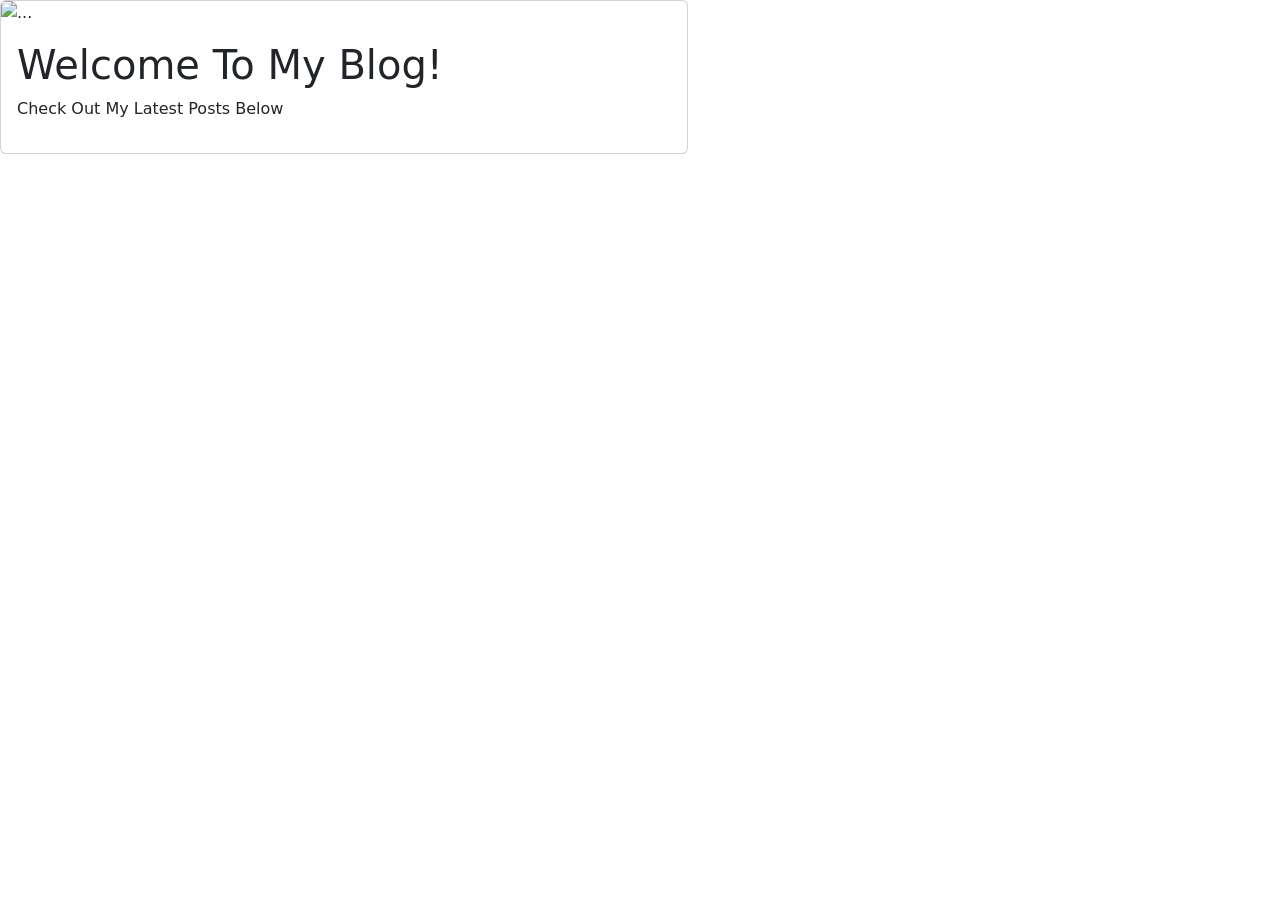
==== index.html @ 30c71403 "added files and did some trial and error" ====
<!DOCTYPE html>
<html lang="en">
<head>
    <link href="https://cdn.jsdelivr.net/npm/bootstrap@5.3.0/dist/css/bootstrap.min.css" rel="stylesheet">
    <meta charset="UTF-8">
    <meta name="viewport" content="width=device-width, initial-scale=1.0">
    <title>Mockup Bootstrap</title>
    <div class="card" class="posi"  style="width: 43rem;">
        <img src="" class="card-img-top" alt="...">
        <div class="card-body">
            <h1 class="card-text">Welcome To My Blog!<br></h1>
            <p>Check Out My Latest Posts Below</p>
        </div>
    </div>
    </head>
<body>










   <main></main> 
<footer></footer>
<script src="https://cdn.jsdelivr.net/npm/bootstrap@5.3.0/dist/js/bootstrap.bundle.min.js"></script>
</body>
</html>
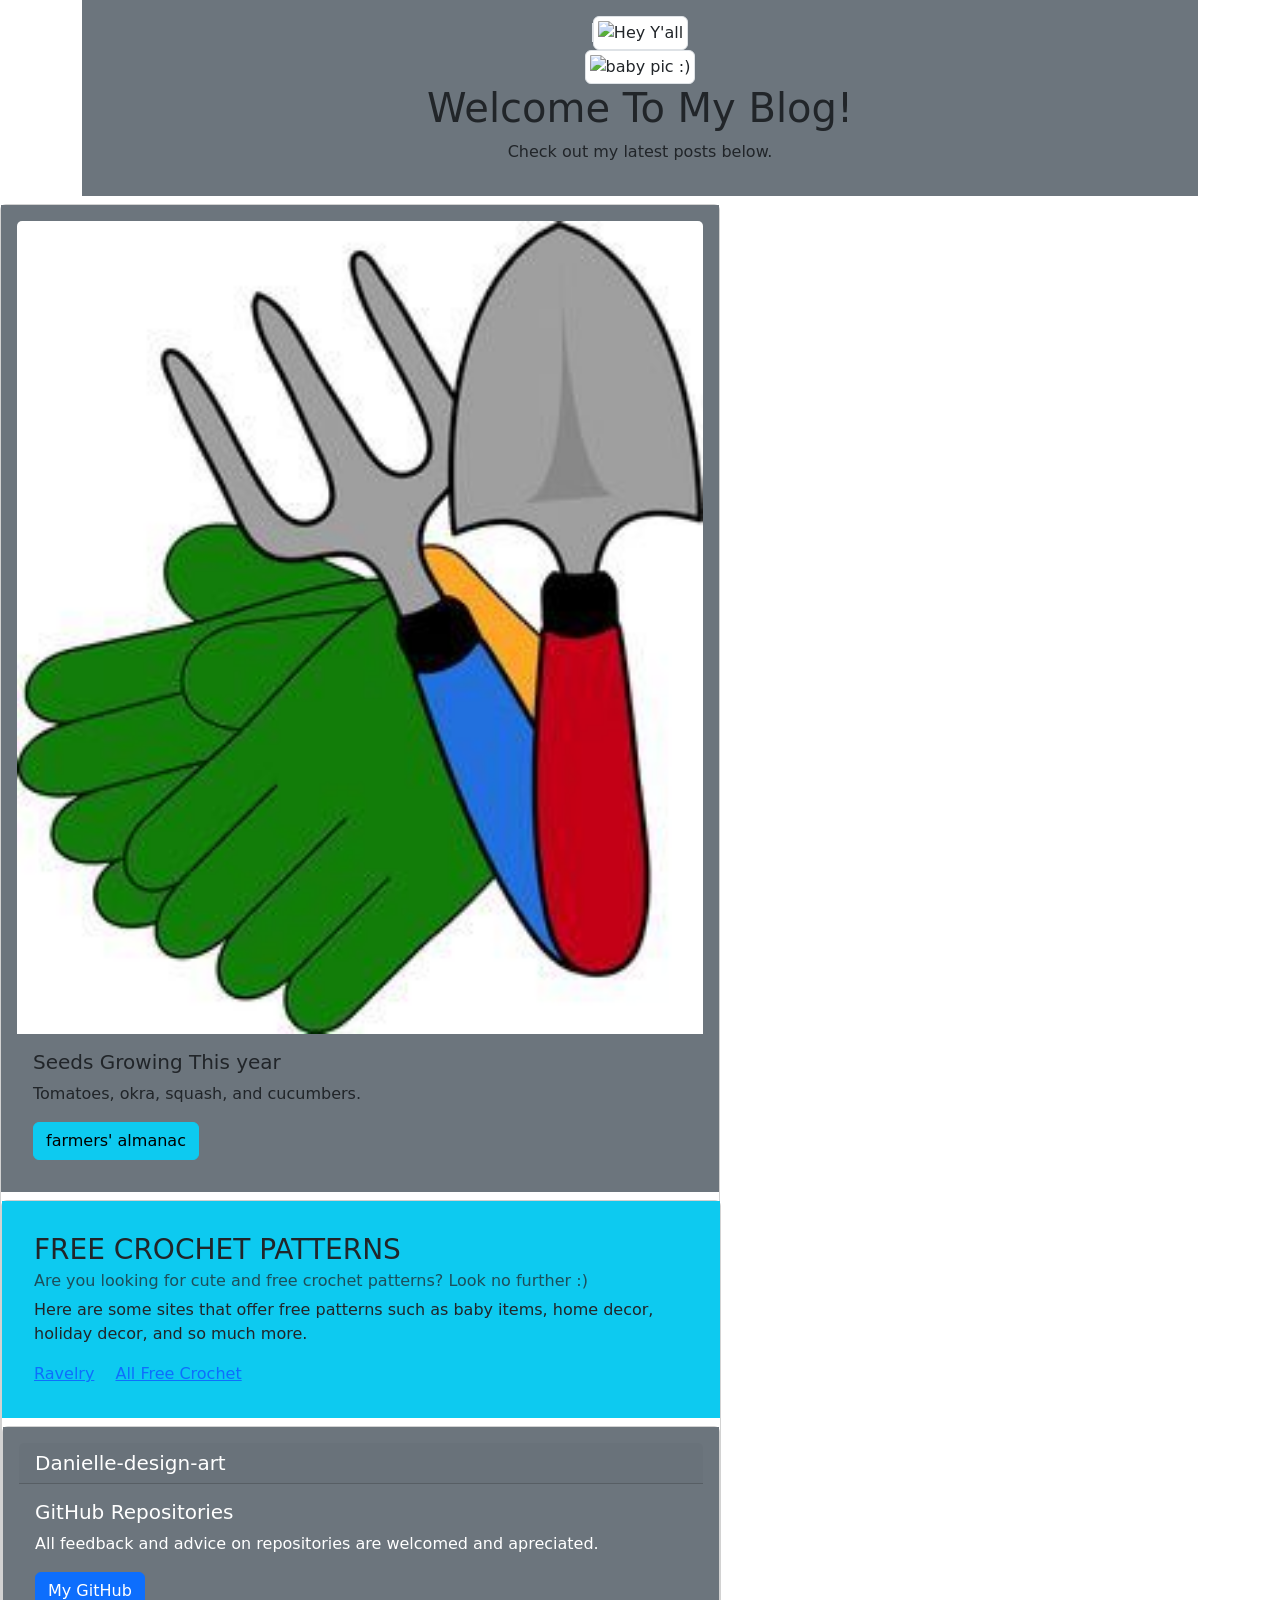
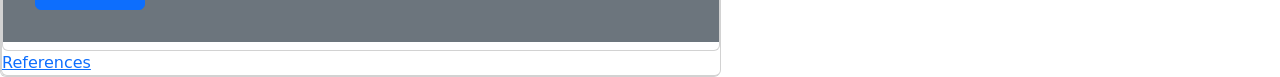
==== commit 3bbda78d: "added 3 cards and images" ====
--- a/index.html
+++ b/index.html
@@ -1,31 +1,80 @@
 <!DOCTYPE html>
 <html lang="en">
-<head>
-    <link href="https://cdn.jsdelivr.net/npm/bootstrap@5.3.0/dist/css/bootstrap.min.css" rel="stylesheet">
-    <meta charset="UTF-8">
-    <meta name="viewport" content="width=device-width, initial-scale=1.0">
+  <head>
+    <link rel="stylesheet" href="style.css"/>
+    <link
+      href="https://cdn.jsdelivr.net/npm/bootstrap@5.3.0/dist/css/bootstrap.min.css"
+      rel="stylesheet"
+    />
+    <meta charset="UTF-8" />
+    <meta name="viewport" content="width=device-width, initial-scale=1.0" />
     <title>Mockup Bootstrap</title>
-    <div class="card" class="posi"  style="width: 43rem;">
-        <img src="" class="card-img-top" alt="...">
+
+    <div class="container text-center">
+      <div class="row align-items-start">
+        <div class="col" bg>
+          <div class="p-3 mb-2 bg-secondary">
+            <span class="border-start"></span>
+            <img
+              src="https://www.freepik.com/premium-vector/hey-yall_37872724.htm?sign-up=google"
+              class="img-thumbnail"
+              max-width="100px"
+              max-height="75px"
+              alt="Hey Y'all"
+            /><br>
+            <picture>
+                <source srcset="..." type="image/svg+xml">
+                <img src="C:\Users\danie\Pictures\anna.png" class="img-fluid img-thumbnail" alt="baby pic :)">
+              </picture>
+            <h1>Welcome To My Blog!</h1>
+            <p>Check out my latest posts below.</p>
+          </div>
+        </div>
+      </div>
+    </div>
+
+    <div class="card" style="width: 45rem;">
+        <div class="p-3 mb-2 bg-secondary">
+        <img src="Free garden clip art gardening tools clip art images gardening.jpg" max-width= 12rem max-height="12rem" class="card-img-top" alt="garden tools">
         <div class="card-body">
-            <h1 class="card-text">Welcome To My Blog!<br></h1>
-            <p>Check Out My Latest Posts Below</p>
+          <h5 class="card-title">Seeds Growing This year</h5>
+          <p class="card-text">Tomatoes, okra, squash, and cucumbers.</p>
+          <a href="https://www.farmersalmanac.com/" class="btn btn-info">farmers' almanac</a>
         </div>
+        </div>
+      
+
+      <div class="card" style="width: 45rem;">
+        <div class="p-3 mb-2 bg-info">
+        <div class="card-body">
+          <h3 class="card-title">FREE CROCHET PATTERNS</h3>
+          <h6 class="card-subtitle mb-2 text-body-secondary">Are you looking for cute and free crochet patterns? Look no further :)</h6>
+          <p class="card-text">Here are some sites that offer free patterns such as baby items, home decor, holiday decor, and so much more.</p>
+          <a href="https://www.ravelry.com/account/login" class="card-link">Ravelry</a>
+          <a href="https://www.allfreecrochet.com/" class="card-link">All Free Crochet</a>
+        </div>
+      </div
     </div>
-    </head>
-<body>
 
 
-
-
-
-
-
-
-
-
-   <main></main> 
-<footer></footer>
-<script src="https://cdn.jsdelivr.net/npm/bootstrap@5.3.0/dist/js/bootstrap.bundle.min.js"></script>
-</body>
-</html>+    <div class="card">
+        <div class="p-3 mb-2 bg-secondary text-white">
+        <h5 class="card-header">Danielle-design-art</h5>
+        <div class="card-body">
+          <h5 class="card-title">GitHub Repositories</h5>
+          <p class="card-text">All feedback and advice on repositories are welcomed and apreciated.</p>
+          <a href="https://github.com/Danielle-design-art" class="btn btn-primary">My GitHub</a>
+        </div>
+      </div>
+    </div>
+</head>
+  <body>
+    <main></main>
+    <footer></footer>
+    <script src="https://cdn.jsdelivr.net/npm/bootstrap@5.3.0/dist/js/bootstrap.bundle.min.js"></script>
+    <nav text-align: center>
+      
+      <a href="references.html">References</a>
+    </nav>
+  </body>
+</html>
--- a/style.css
+++ b/style.css
@@ -0,0 +1,5 @@
+.card {
+  color: $yellow-300;
+  background-color: $indigo-900;
+
+}
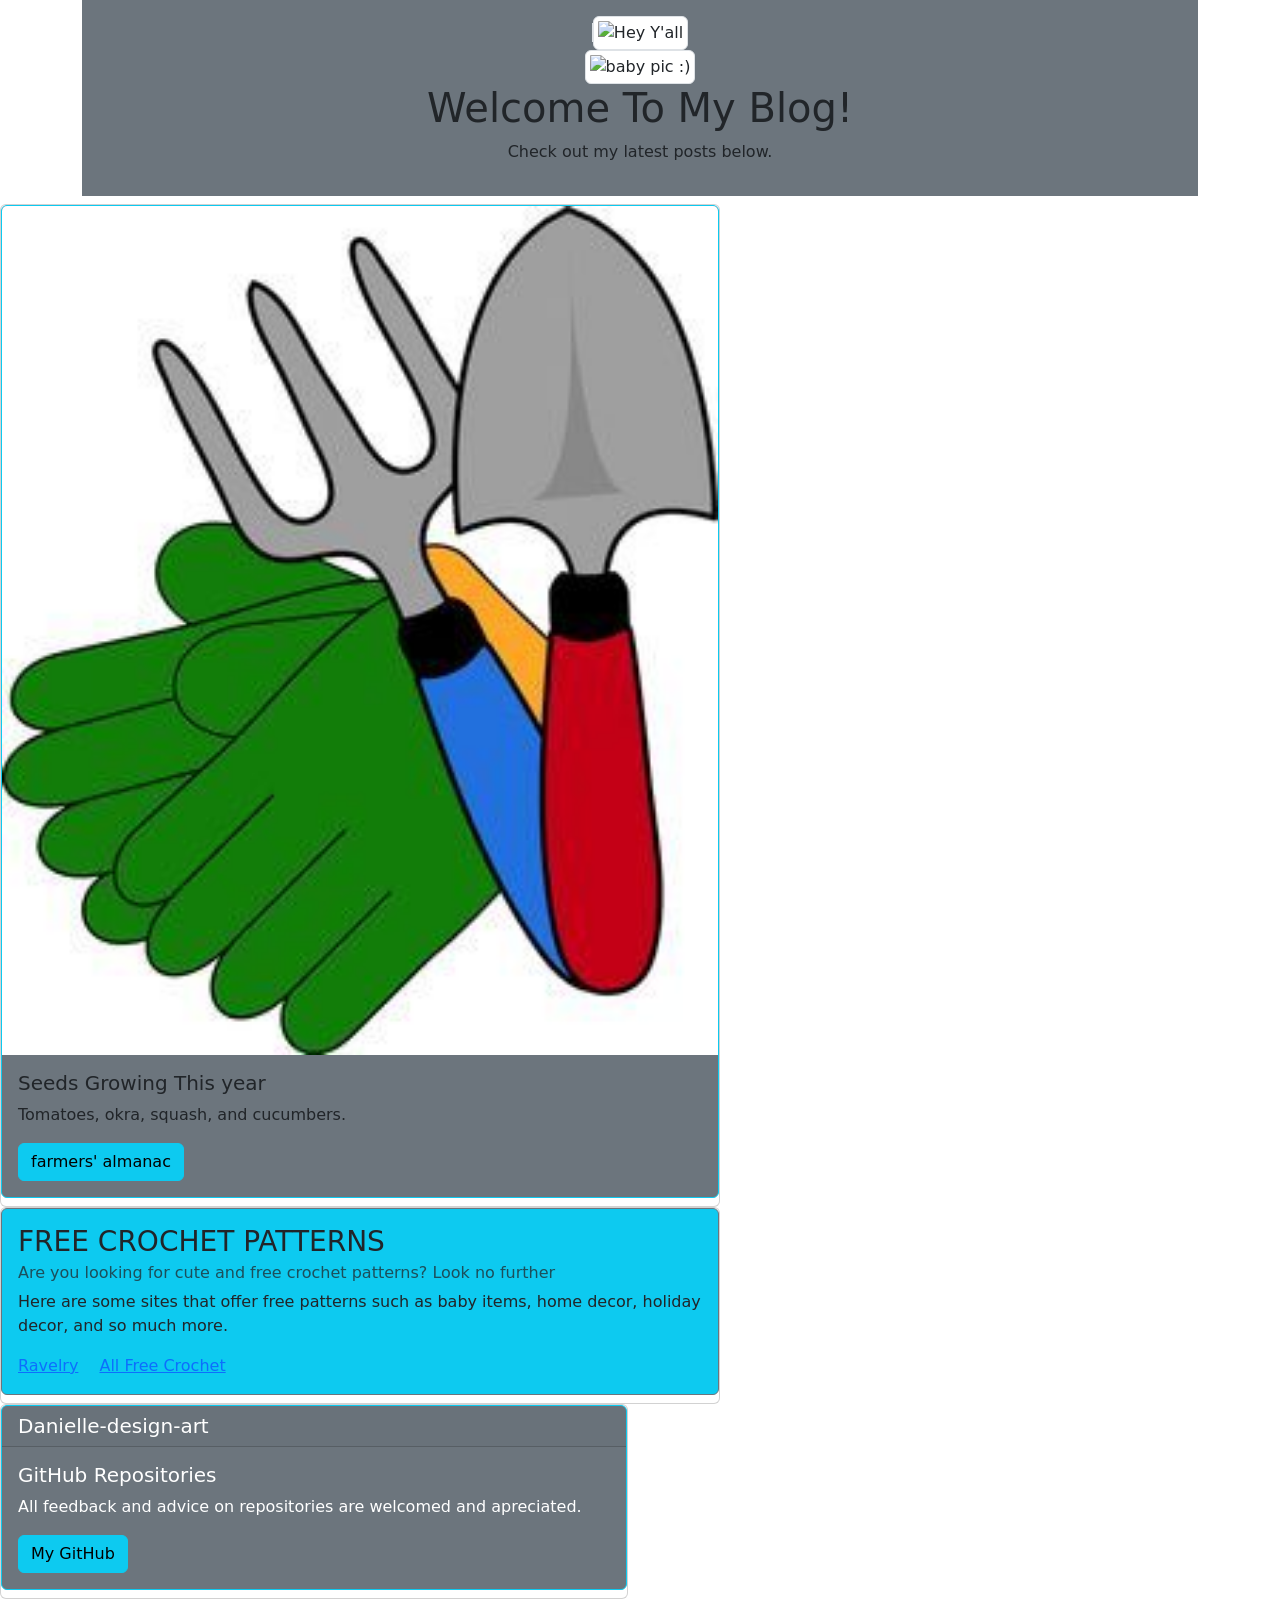
==== commit b43b25a4: "attempted to set layout" ====
--- a/index.html
+++ b/index.html
@@ -33,8 +33,11 @@
       </div>
     </div>
 
-    <div class="card" style="width: 45rem;">
-        <div class="p-3 mb-2 bg-secondary">
+
+    <div class="row row-cols-1 row-cols-md-2 g-4">
+        <div class="col">
+        <div class="card" style="width: 45rem;">
+        <div class="card border-info mb-2 bg-secondary">
         <img src="Free garden clip art gardening tools clip art images gardening.jpg" max-width= 12rem max-height="12rem" class="card-img-top" alt="garden tools">
         <div class="card-body">
           <h5 class="card-title">Seeds Growing This year</h5>
@@ -42,31 +45,36 @@
           <a href="https://www.farmersalmanac.com/" class="btn btn-info">farmers' almanac</a>
         </div>
         </div>
-      
+    </div>
 
-      <div class="card" style="width: 45rem;">
-        <div class="p-3 mb-2 bg-info">
+    <div class="col">
+    <div class="card" style="width: 45rem;">
+        <div class="card border-secondary mb-2 bg-info">
         <div class="card-body">
           <h3 class="card-title">FREE CROCHET PATTERNS</h3>
-          <h6 class="card-subtitle mb-2 text-body-secondary">Are you looking for cute and free crochet patterns? Look no further :)</h6>
+          <h6 class="card-subtitle mb-2 text-body-secondary">Are you looking for cute and free crochet patterns? Look no further</h6>
           <p class="card-text">Here are some sites that offer free patterns such as baby items, home decor, holiday decor, and so much more.</p>
           <a href="https://www.ravelry.com/account/login" class="card-link">Ravelry</a>
           <a href="https://www.allfreecrochet.com/" class="card-link">All Free Crochet</a>
         </div>
       </div
+     </div>
     </div>
 
-
+   
+    <div class="col">
     <div class="card">
-        <div class="p-3 mb-2 bg-secondary text-white">
+        <div class="card border-info mb-2 bg-secondary text-white">
         <h5 class="card-header">Danielle-design-art</h5>
         <div class="card-body">
           <h5 class="card-title">GitHub Repositories</h5>
           <p class="card-text">All feedback and advice on repositories are welcomed and apreciated.</p>
-          <a href="https://github.com/Danielle-design-art" class="btn btn-primary">My GitHub</a>
+          <a href="https://github.com/Danielle-design-art" class="btn btn-info">My GitHub</a>
         </div>
       </div>
     </div>
+  </div>
+
 </head>
   <body>
     <main></main>
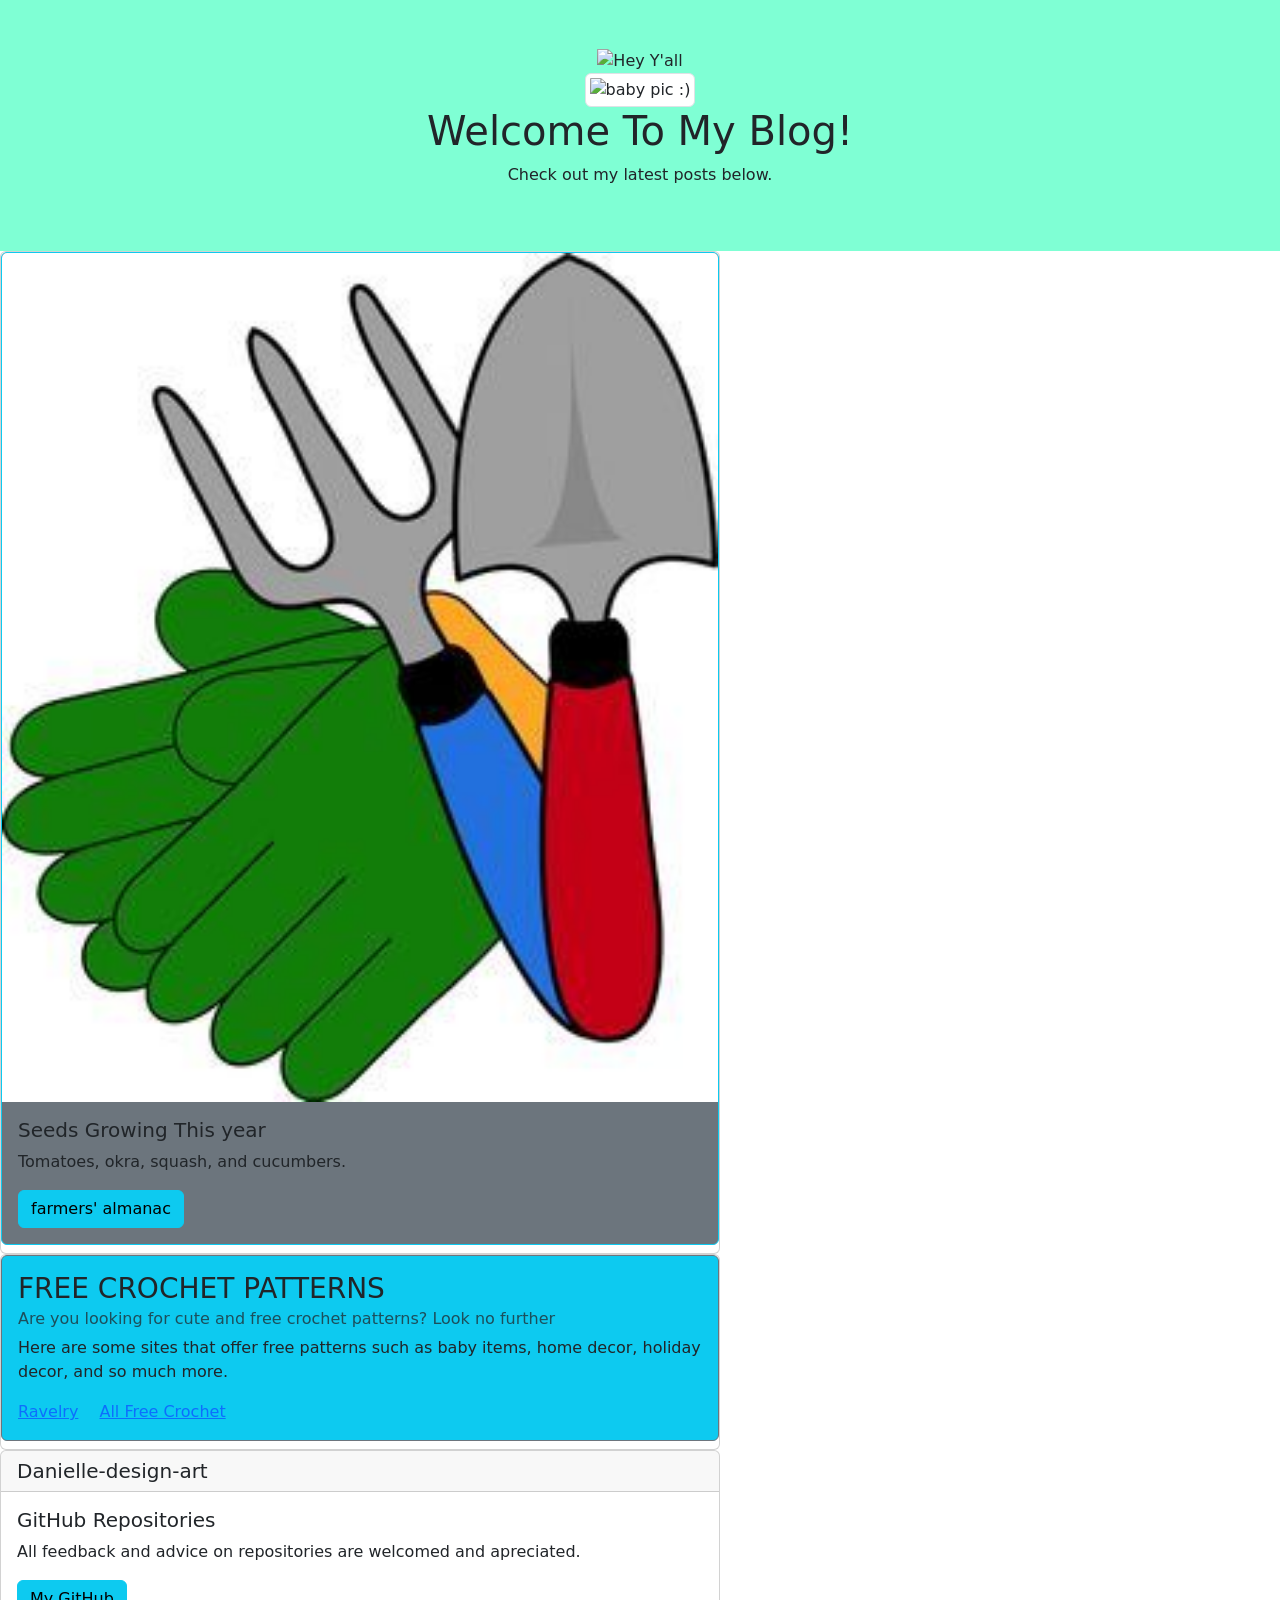
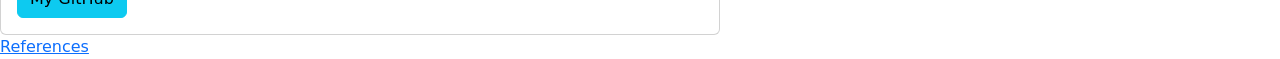
==== commit cab72835: "." ====
--- a/index.html
+++ b/index.html
@@ -10,29 +10,22 @@
     <meta name="viewport" content="width=device-width, initial-scale=1.0" />
     <title>Mockup Bootstrap</title>
 
-    <div class="container text-center">
-      <div class="row align-items-start">
-        <div class="col" bg>
-          <div class="p-3 mb-2 bg-secondary">
-            <span class="border-start"></span>
+    <section style="background-color: aquamarine;">
+    <div class="container-fluid text-center py-5">
             <img
               src="https://www.freepik.com/premium-vector/hey-yall_37872724.htm?sign-up=google"
-              class="img-thumbnail"
               max-width="100px"
               max-height="75px"
               alt="Hey Y'all"
             /><br>
             <picture>
-                <source srcset="..." type="image/svg+xml">
+                <source srcset="C:\Users\danie\Pictures\anna.png" type="image/svg+xml">
                 <img src="C:\Users\danie\Pictures\anna.png" class="img-fluid img-thumbnail" alt="baby pic :)">
               </picture>
             <h1>Welcome To My Blog!</h1>
             <p>Check out my latest posts below.</p>
-          </div>
-        </div>
-      </div>
-    </div>
-
+            </div>
+  </section>
 
     <div class="row row-cols-1 row-cols-md-2 g-4">
         <div class="col">
@@ -63,7 +56,7 @@
 
    
     <div class="col">
-    <div class="card">
+    <div class="card"style="width: 45rem;>
         <div class="card border-info mb-2 bg-secondary text-white">
         <h5 class="card-header">Danielle-design-art</h5>
         <div class="card-body">
@@ -73,7 +66,7 @@
         </div>
       </div>
     </div>
-  </div>
+  
 
 </head>
   <body>
